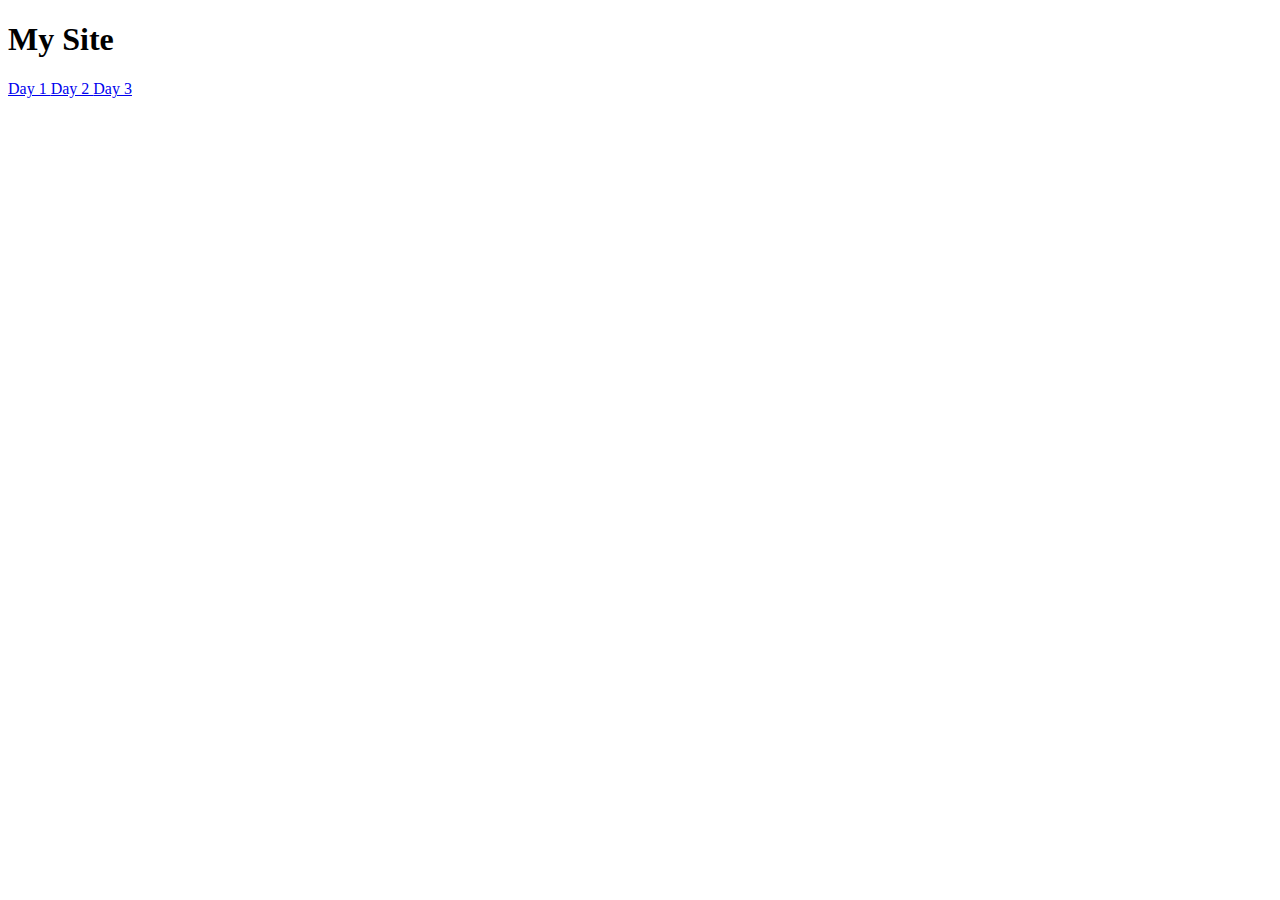
==== index.html @ 59bde05b "Day 4 Done" ====
<!DOCTYPE html>
<html>
  <head>
    <meta charset="utf-8">
    <title></title>
  </head>
  <body>
    <h1> My Site </h1>
    <a href="day1/day1.html"> Day 1 </a>
    <a href="day2/interview.md"> Day 2 </a>
    <a href="day3myvacay.html"> Day 3 </a>
  </body>
</html>
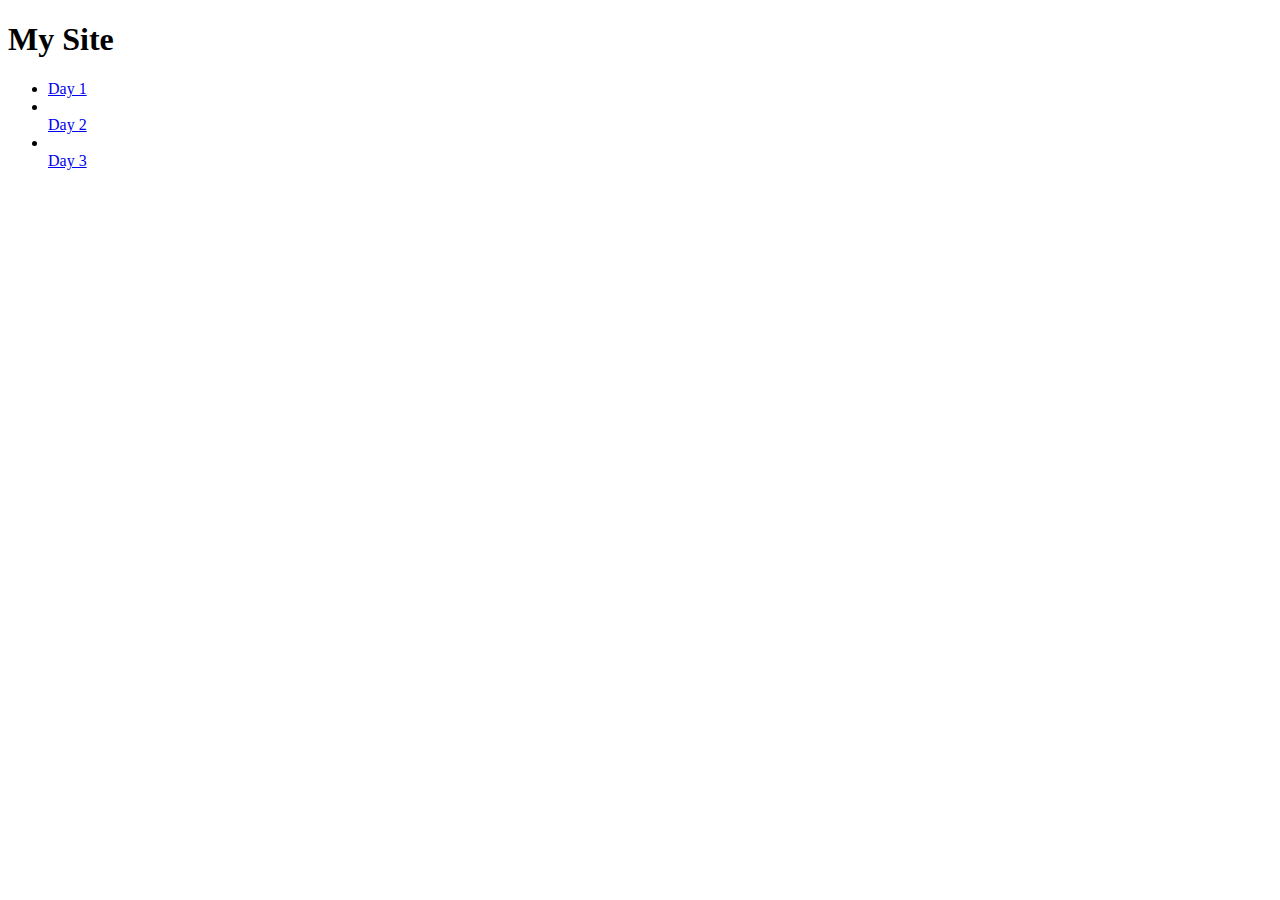
==== commit c5875afb: "Update index.html" ====
--- a/index.html
+++ b/index.html
@@ -6,8 +6,12 @@
   </head>
   <body>
     <h1> My Site </h1>
-    <a href="day1/day1.html"> Day 1 </a>
-    <a href="day2/interview.md"> Day 2 </a>
-    <a href="day3myvacay.html"> Day 3 </a>
+    <div class="nav">
+      <ul>
+        <li><a href="day1/day1.html"> Day 1 </a></li>
+        <li></li><a href="day2/interview.md"> Day 2 </a></li>
+        <li></li><a href="day3/myvacay.html"> Day 3 </a></li>
+      </ul>
+    </div>
   </body>
 </html>
